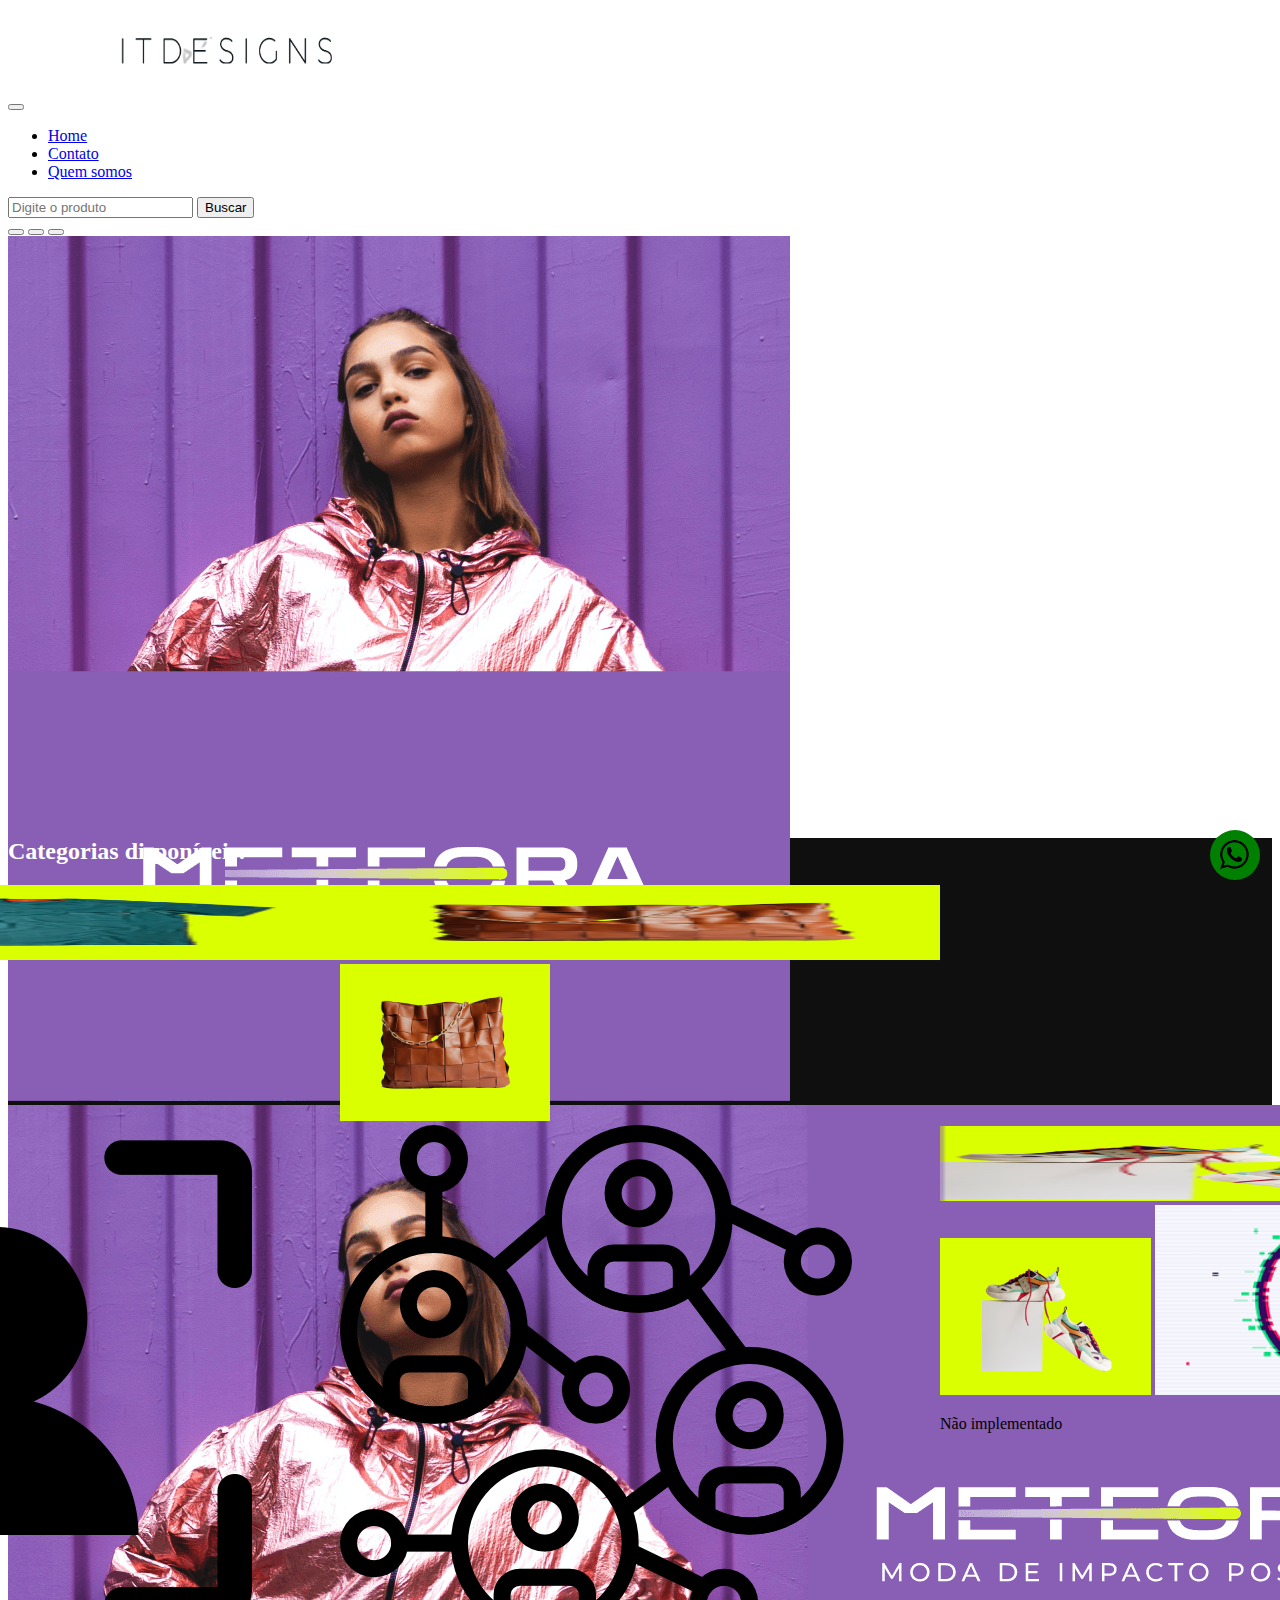
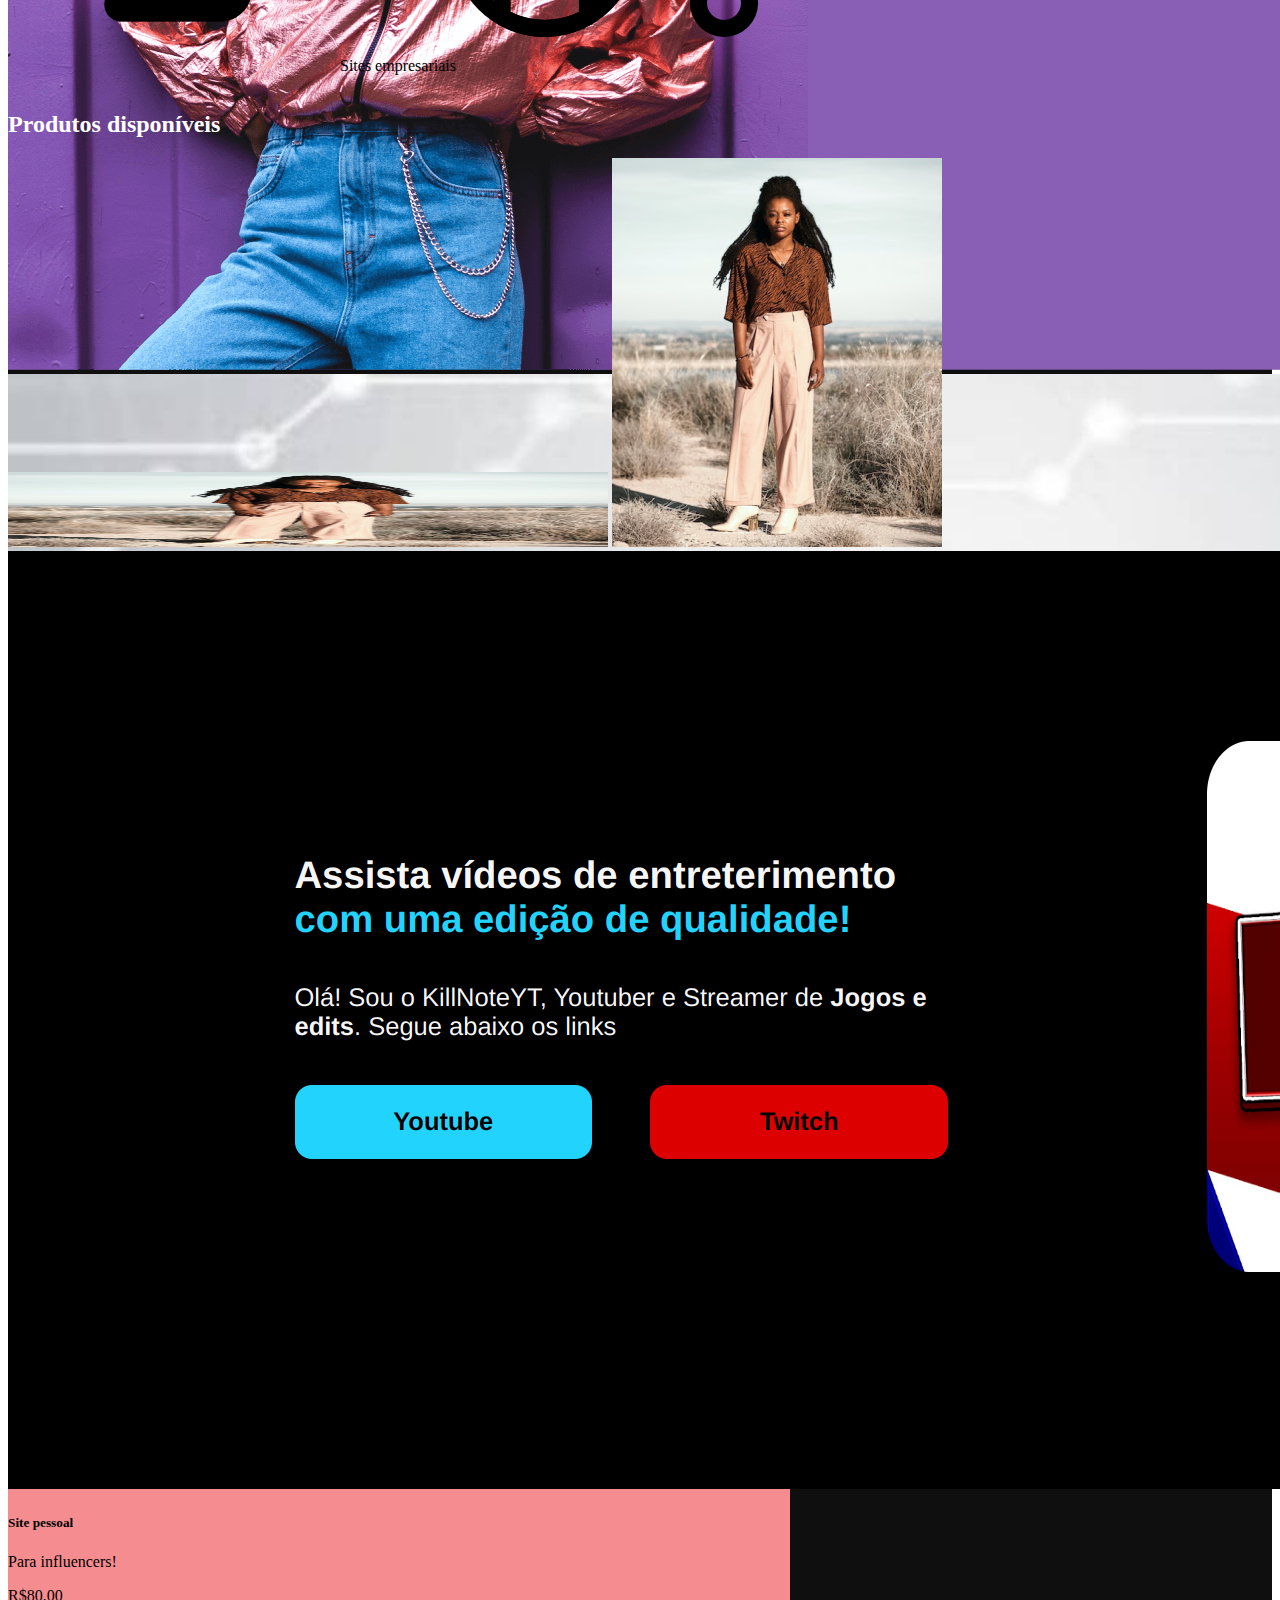
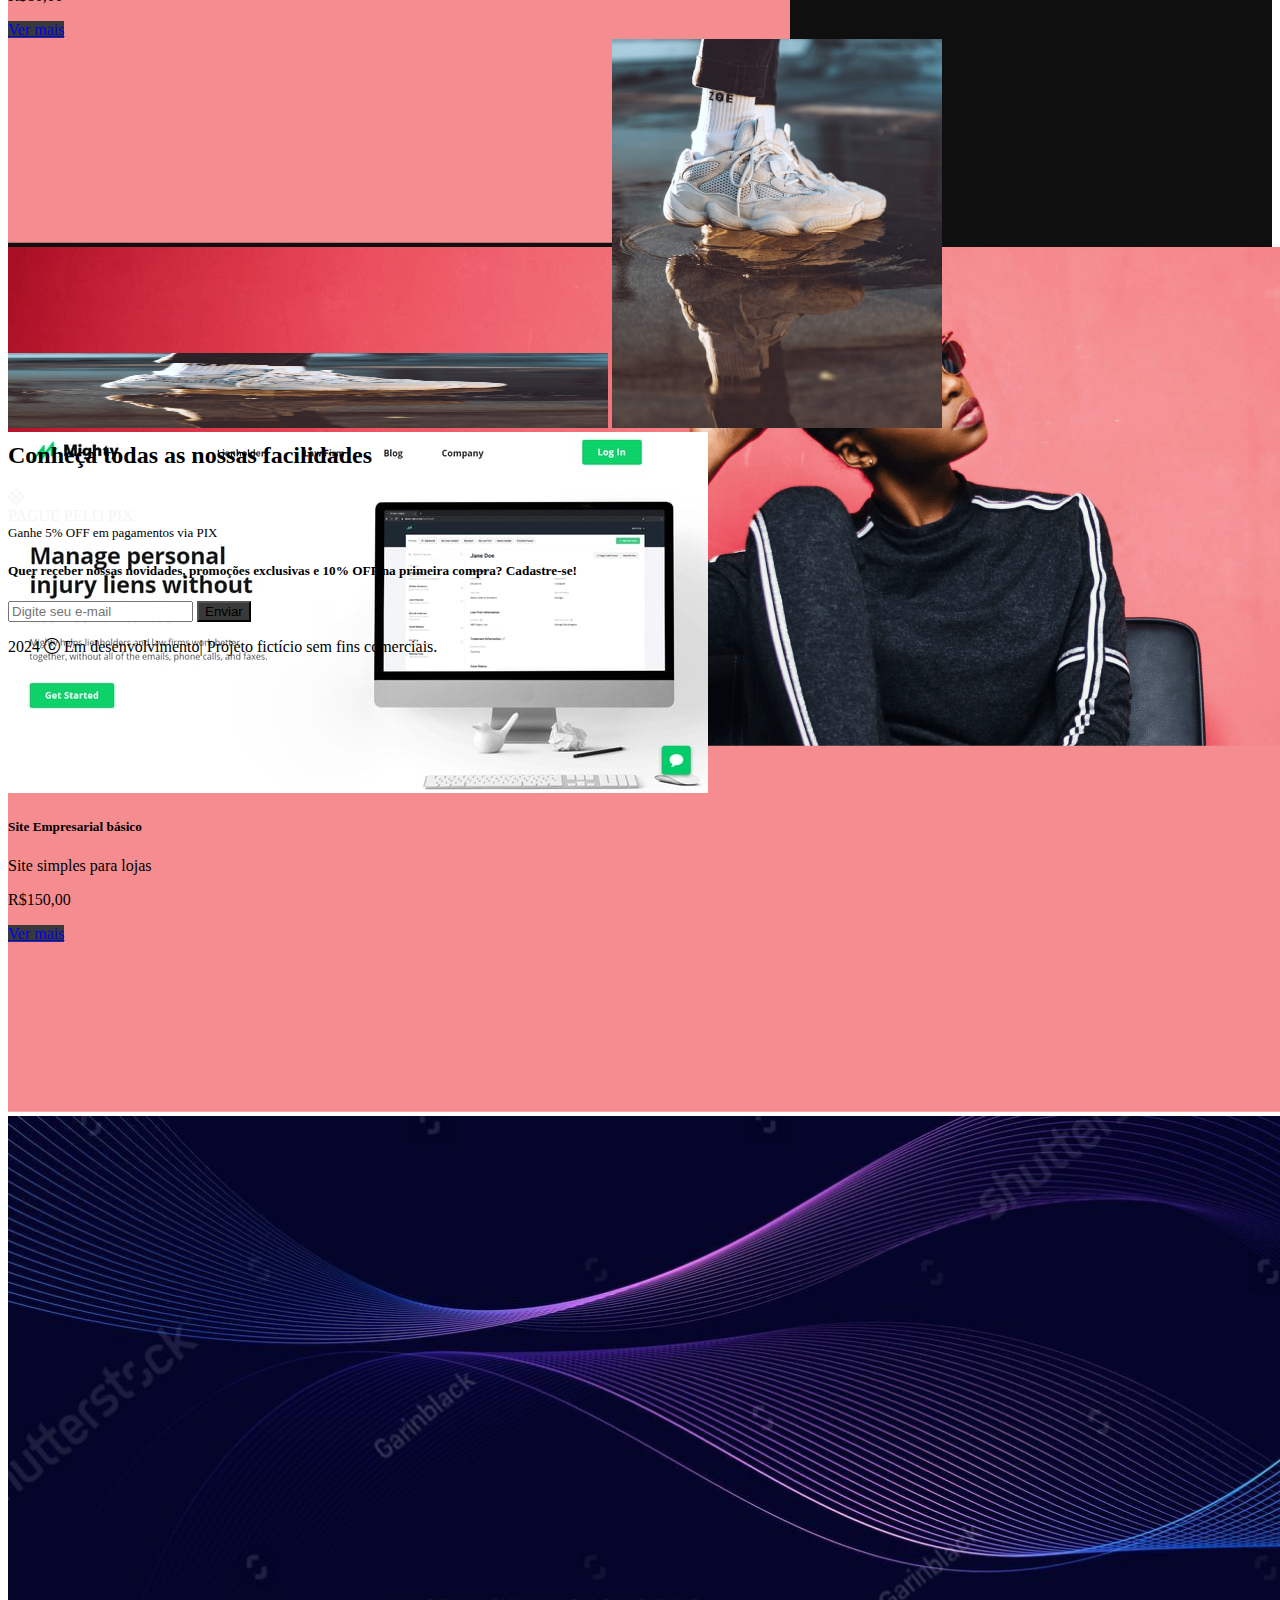
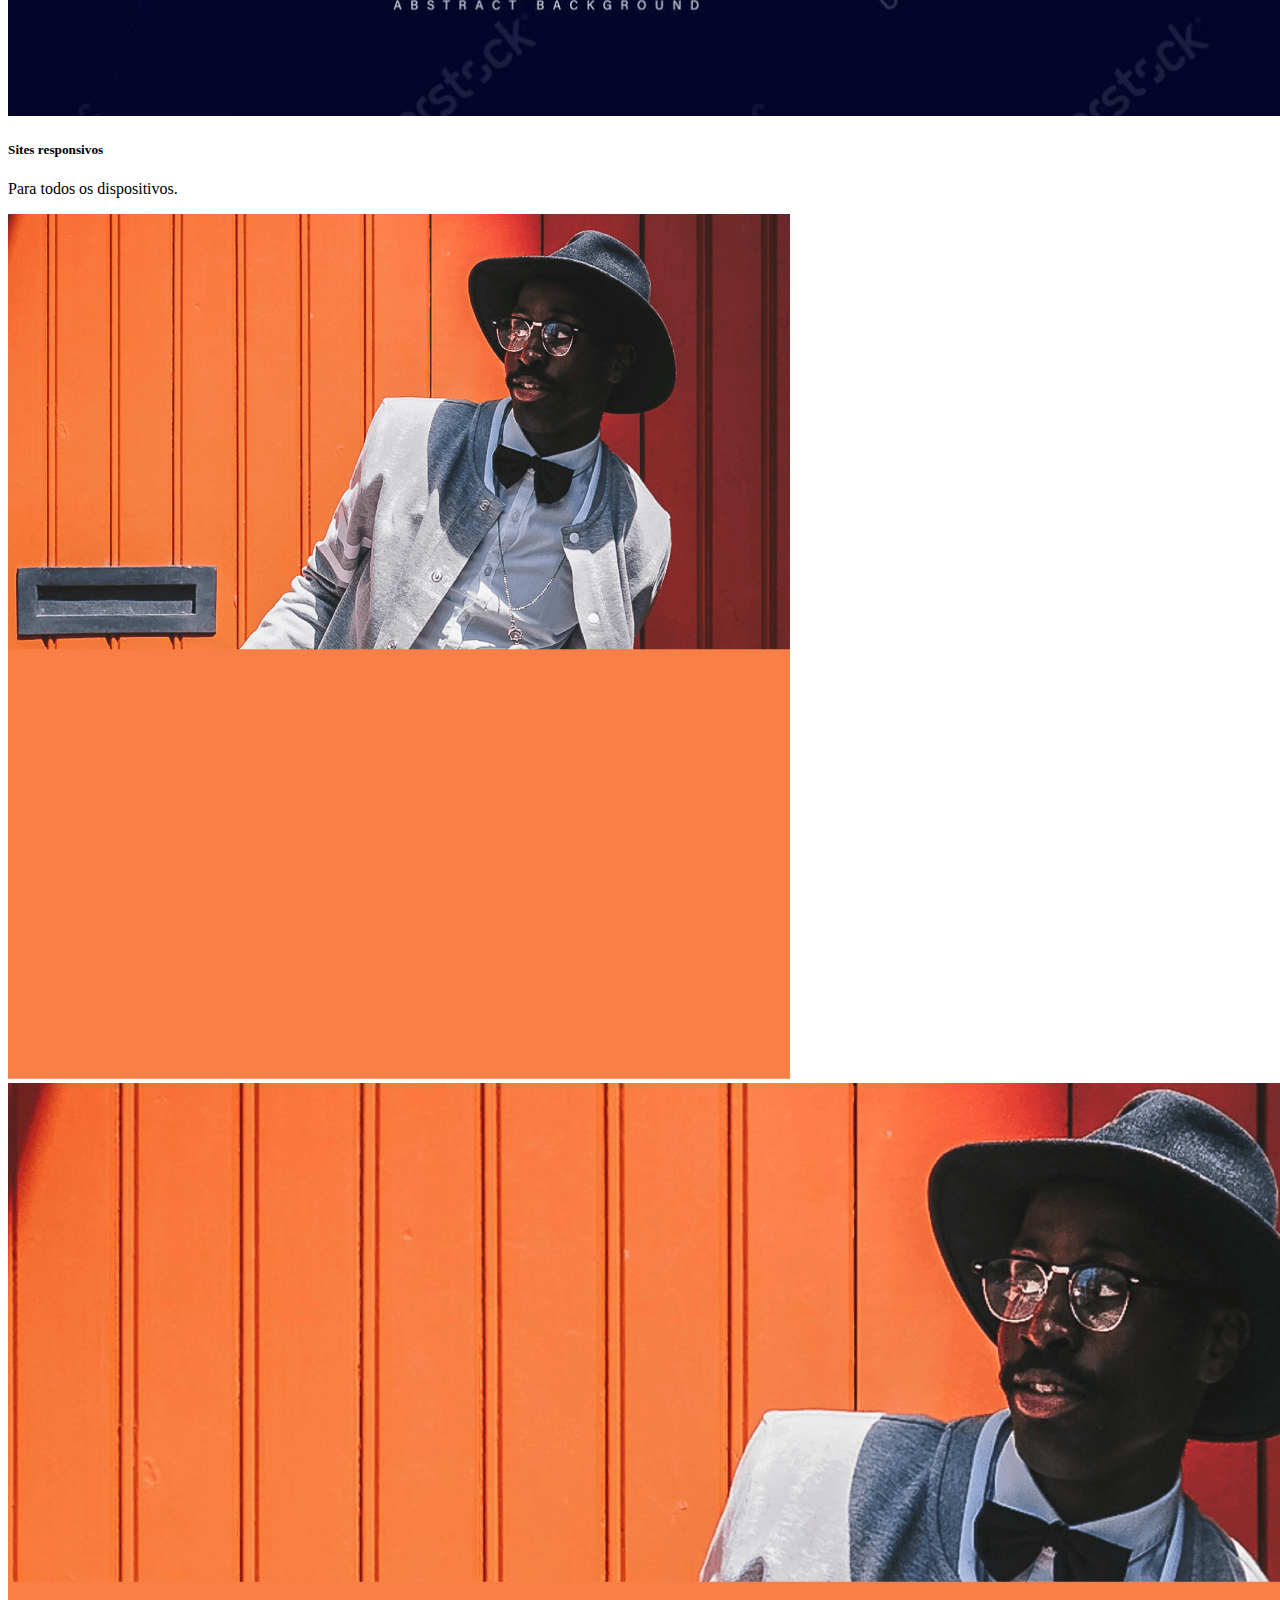
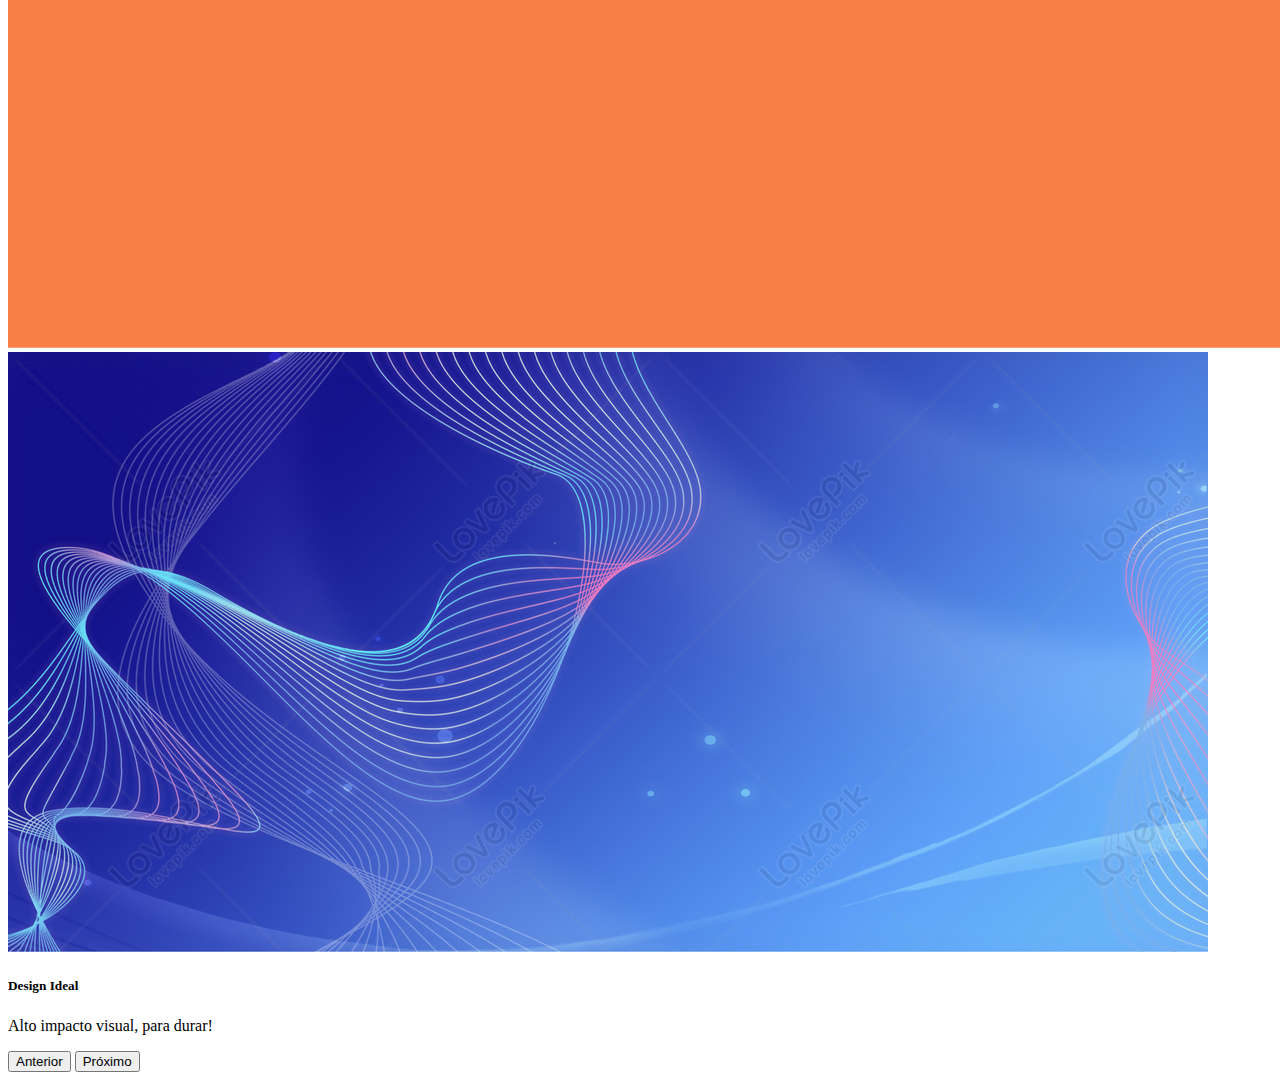
==== index.html @ a931f109 "Initial commit" ====
<!DOCTYPE html>
<html lang="pt-br">

<head>
  <meta charset="UTF-8">
  <meta http-equiv="X-UA-Compatible" content="IE=edge">
  <meta name="viewport" content="width=device-width, initial-scale=1.0">
  <link rel="shortcut icon" href="./img/favicon2.png" type="image/x-icon">
  <title>iTDesigns</title>
  <link rel="stylesheet" href="">
  <link rel="stylesheet" href="https://cdn.jsdelivr.net/npm/bootstrap-icons@1.10.3/font/bootstrap-icons.css">
  <link href="https://cdn.jsdelivr.net/npm/bootstrap@5.3.0-alpha1/dist/css/bootstrap.min.css" rel="stylesheet"
    integrity="sha384-GLhlTQ8iRABdZLl6O3oVMWSktQOp6b7In1Zl3/Jr59b6EGGoI1aFkw7cmDA6j6gD" crossorigin="anonymous">
  <link rel="stylesheet" href="./estilos.css">
</head>

<body>
            <!-- Barra de navegação -->
  <nav class="navbar navbar-expand-md bg-silver navbar-light">
    <div class="container-fluid">
      <a class="navbar-brand" href="#">
        <h1 id="logo"><img class="d-block" src="./img/nome-itdesigns-removebg-preview.png" alt="Logo da loja iTDesigns"></h1>
      </a>
      <button class="navbar-toggler" type="button" data-bs-toggle="collapse" data-bs-target="#navbarSupportedContent"
        aria-controls="navbarSupportedContent" aria-expanded="false" aria-label="Toggle navigation">
        <span class="navbar-toggler-icon"></span>
      </button>
      <div class="collapse navbar-collapse" id="navbarSupportedContent">
        <ul class="navbar-nav me-auto">
          <li class="nav-item">
            <a class="nav-link active" aria-current="page" href="#">Home</a>
          </li>
          <li class="nav-item">
            <a class="nav-link" href="#">Contato</a>
          </li>
          <li class="nav-item">
            <a class="nav-link" href="#">Quem somos</a>
          </li>
        </ul>
        <form class="d-flex" role="search">
          <input class="form-control me-2 rounded-0" type="search" placeholder="Digite o produto"
            aria-label="Pesquisar">
          <button class="btn btn-outline-dark rounded-0" type="submit">Buscar</button>
        </form>
      </div>
    </div>
  </nav>

        <!-- Carrossel -->  

  <div id="carouselExampleCaptions" class="carousel slide" data-bs-ride="carousel">
    <div class="carousel-indicators">
      <button type="button" data-bs-target="#carouselExampleCaptions" data-bs-slide-to="0" class="active"
        aria-current="true" aria-label="Slide 1"></button>
      <button type="button" data-bs-target="#carouselExampleCaptions" data-bs-slide-to="1"
        aria-label="Slide 2"></button>
      <button type="button" data-bs-target="#carouselExampleCaptions" data-bs-slide-to="2"
        aria-label="Slide 3"></button>
    </div>
    <div class="carousel-inner">
      <div class="carousel-item active">
        <img class="w-100 img-fluid d-md-none" src="./img/Mobile/banner1-mobile.png"
          alt="Modelo feminina vestindo blusa rosa fluorescente, em fundo lilás.">
        <img class="w-100 img-fluid d-none d-md-block d-xl-none" src="./img/Tablet/banner1-tablet.png"
          alt="Modelo feminina vestindo blusa rosa fluorescente, em fundo lilás.">
        <img id="carrossel-one" class="w-100 img-fluid d-none d-xl-block" src="./img/Desktop/v617batch2-bb-01-technology.jpg"
          alt="Modelo feminina vestindo blusa rosa fluorescente, em fundo lilás.">
      </div>
      <div class="carousel-item">
        <img class="w-100 img-fluid d-md-none" src="./img/Mobile/banner2-mobile.png"
          alt="Modelo feminina utilizando óculos escuros e vestindo conjunto esportivo de blusa e calça na cor preta, sentada em um sofá preto em um fundo rosa.">
        <img class="w-100 img-fluid d-none d-md-block d-xl-none" src="./img/Tablet/banner2-tablet.png"
          alt="Modelo feminina utilizando óculos escuros e vestindo conjunto esportivo de blusa e calça na cor preta, sentada em um sofá preto em um fundo rosa.">
        <img id="carrossel-one" class="w-100 img-fluid d-none d-xl-block" src="./img/Desktop/stock-vector-dark-abstract-background-with-glowing-wave-shiny-moving-lines-design-element-modern-purple-blue-2149385873(2).jpg"
          alt="Modelo feminina utilizando óculos escuros e vestindo conjunto esportivo de blusa e calça na cor preta, sentada em um sofá preto em um fundo rosa.">
        <div class="carousel-caption">
          <h5 class="fs-1">Sites responsivos</h5>
          <p class="fs-4">Para todos os dispositivos.</p>
        </div>
      </div>
      <div class="carousel-item">
        <img class="w-100 img-fluid d-md-none" src="./img/Mobile/banner3-mobile.png"
          alt="Modelo feminina utilizando óculos escuros e vestindo conjunto esportivo de blusa e calça na cor preta, sentada em um sofá preto em um fundo rosa.">
        <img class="w-100 img-fluid d-none d-md-block d-xl-none" src="./img/Tablet/banner3-tablet.png"
          alt="Modelo feminina utilizando óculos escuros e vestindo conjunto esportivo de blusa e calça na cor preta, sentada em um sofá preto em um fundo rosa.">
        <img id="carrossel-one" class="w-100 img-fluid d-none d-xl-block" src="./img/Desktop/lovepik-blue-technology-internet-background-image_400140056.jpg"
          alt="Modelo feminina utilizando óculos escuros e vestindo conjunto esportivo de blusa e calça na cor preta, sentada em um sofá preto em um fundo rosa.">
        <div class="carousel-caption">
          <h5 class="fs-1">Design Ideal</h5>
          <p class="fs-4">Alto impacto visual, para durar!</p>
        </div>
      </div>
    </div>
    <button class="carousel-control-prev" type="button" data-bs-target="#carouselExampleCaptions" data-bs-slide="prev">
      <span class="carousel-control-prev-icon" aria-hidden="true"></span>
      <span class="visually-hidden">Anterior</span>
    </button>
    <button class="carousel-control-next" type="button" data-bs-target="#carouselExampleCaptions" data-bs-slide="next">
      <span class="carousel-control-next-icon" aria-hidden="true"></span>
      <span class="visually-hidden">Próximo</span>
    </button>
  </div>

            <!-- Categoria Primeiros 6 Cards -->
<section id="back-ground">
  <h2 id="color-one" class="text-center my-3 my-xl-5">Categorias disponíveis:</h2>

  <div id="teste" class="container row mx-auto g-4">

    <div class="col-6 col-md-4 col-xxl-2">
        <div class="card rounded-0 border-0">
          <img class="d-md-none d-block" src="./img/Mobile/categorias/categoria-camiseta.png"
            alt="Camiseta masculina de manga na cor verde, com bolso, com detalhe vermelho.">
          <img class="d-none d-md-block d-xl-none" src="./img/Tablet/categorias/categoria-camiseta.png"
            alt="Camiseta masculina de manga na cor verde, com bolso, com detalhe vermelho.">
          <img class="d-none d-xl-block" src="./img/Desktop/categorias/pessoa.png"
            alt="Camiseta masculina de manga na cor verde, com bolso, com detalhe vermelho.">
          <div class="card-header bg-black text-bg-dark">
            <p class="text-center card-text">
              Sites pessoais
            </p>
        </div>
      </div>
    </div>

    <div class="col-6 col-md-4 col-xxl-2">
      <div class="card rounded-0 border-0">
        <img class="d-md-none d-block" src="./img/Mobile/categorias/categoria-bolsas.png"
          alt="Bolsa feminina de couro na cor marrom, com cortes quadrados, e alça dourada em formato de corrente com detalhe verde, em fundo verde limão.">
        <img class="d-none d-md-block d-xl-none" src="./img/Tablet/categorias/categoria-bolsas.png"
          alt="Bolsa feminina de couro na cor marrom, com cortes quadrados, e alça dourada em formato de corrente com detalhe verde, em fundo verde limão.">
        <img class="d-none d-xl-block" src="./img/Desktop/categorias/rede.png"
          alt="Bolsa feminina de couro na cor marrom, com cortes quadrados, e alça dourada em formato de corrente com detalhe verde, em fundo verde limão.">
        <div class="card-header bg-black text-bg-dark">
          <p class="text-center card-text">
            Sites empresariais
          </p>
        </div>
      </div>
    </div>

    <div class="col-6 col-md-4 col-xxl-2">
      <div class="card rounded-0 border-0">
        <img class="d-md-none d-block" src="./img/Mobile/categorias/categoria-calcados.png"
          alt="Par de tênis unissex com cor predominante branca e traços na cores laranja, azul, verde e cadarço vermelho, em fundo verde limão.">
        <img class="d-none d-md-block d-xl-none" src="./img/Tablet/categorias/categoria-calcados.png"
          alt="Par de tênis unissex com cor predominante branca e traços na cores laranja, azul, verde e cadarço vermelho, em fundo verde limão.">
        <img id="erro" class="d-none d-xl-block" src="./img/Desktop/categorias/categoria-fazendo.png"
          alt="Par de tênis unissex com cor predominante branca e traços na cores laranja, azul, verde e cadarço vermelho, em fundo verde limão.">
        <div class="card-header bg-black text-bg-dark">
          <p class="text-center card-text">
            Não implementado
          </p>
        </div>
      </div>
    </div>

  </div>

                       <!-- Produtos Segundo 6 Cards -->

  <h2 id="color-one" class="container text-center my-3 my-xl-5">Produtos disponíveis</h2>

  <div class="container row mx-auto">

    <div class="col-12 col-md-6 col-xxl-4 pb-4">
      <div class="card">
        <img class="d-block d-md-none" src="./img/Mobile/produtos/calca.png"
          alt="Modelo feminina vestindo blusa marrom, calça bege, par de sapatos altos na cor branca, cordão e pulseira, em um ambiente aberto com chão de terra e matos secos.">
        <img class="d-none d-md-block d-xl-none" src="./img/Tablet/produtos/calca.png"
          alt="Modelo feminina vestindo blusa marrom, calça bege, par de sapatos altos na cor branca, cordão e pulseira, em um ambiente aberto com chão de terra e matos secos.">
        <img class="d-none d-xl-block" src="./img/Desktop/produtos/site1.png"
          alt="Modelo feminina vestindo blusa marrom, calça bege, par de sapatos altos na cor branca, cordão e pulseira, em um ambiente aberto com chão de terra e matos secos.">
        <div class="card-body">
          <h5 class="card-title fw-bold">Site pessoal</h5>
          <p class="card-text">Para influencers!</p>
          <p class="fw-bold">R$80,00</p>
          <a href="#" class="btn btn-primary botao-lilas rounded-0 border-0">Ver mais</a>
        </div>
      </div>
    </div>

    <div class="col-12 col-md-6 col-xxl-4 pb-4">
      <div id="produto2" class="card">
        <img class="d-block d-md-none" src="./img/Mobile/produtos/tenis.png"
          alt="Foco nos pés de modelo usando par de tênis e meia na cor branca, e calça na cor preta, pisando em uma poça de água.">
        <img class="d-none d-md-block d-xl-none" src="./img/Tablet/produtos/tenis.png"
          alt="Foco nos pés de modelo usando par de tênis e meia na cor branca, e calça na cor preta, pisando em uma poça de água.">
        <img class="d-none d-xl-block" src="./img/Desktop/produtos/site-empresa.jpeg"
          alt="Foco nos pés de modelo usando par de tênis e meia na cor branca, e calça na cor preta, pisando em uma poça de água.">
        <div class="card-body">
          <h5 class="card-title fw-bold">Site Empresarial básico</h5>
          <p class="card-text">Site simples para lojas</p>
          <p class="fw-bold">R$150,00</p>
          <a href="https://www.dafiti.com.br/" class="btn btn-primary botao-lilas rounded-0 border-0">Ver mais</a>
        </div>
      </div>
    </div>
    
  </div>
</section>
                             <!--Informações Rodape-->

  <section class="pb-4 bg-black text-bg-dark">

    <h2 class="text-center py-3">Conheça todas as nossas facilidades</h2>

    <div class="d-flex flex-column flex-lg-row align-items-center justify-content-center gap-3 px-3">
      <div class="divs-facilidades d-flex align-items-center">
        <div><i class="verde-limao bi bi-x-diamond fs-1"></i></div>
        <div>
          <div class="ms-3 mb-1 verde-limao">PAGUE PELO PIX</div>
          <div class="texto-menor ms-3">Ganhe 5% OFF em
            pagamentos via PIX</div>
        </div>
      </div>
      
  </section>


  <!--Formulario E-mail-->

  <form class="container border border-secondary my-3 my-xl-5 p-3 text-center div-novidades mx-auto">
    <h5>
      Quer receber nossas novidades, promoções exclusivas e 10% OFF na primeira
      compra? Cadastre-se!
    </h5>

    <div class="input-group my-3">
      <input type="email" class="form-control border-secondary rounded-0" placeholder="Digite seu e-mail"
        aria-label="Digite seu e-mail" aria-describedby="button-addon2" />
      <button type="button" class="btn btn-primary botao-lilas rounded-0 border-0 " id="button-addon2">Enviar</button>
    </div>
  </form>

  <!-- Footer com Informações do Desenvolvedor-->

  <footer class="text-center bg-black text-bg-dark">
    <p class="card-text py-3">2024 <i class="bi bi-c-circle"></i> Em desenvolvimento| Projeto fictício sem fins
      comerciais.</p>
  </footer>

  <a href="https://wa.me/5544991375144" target="_blank" class="whatsapp-btn">
    <img src="img/what.png" alt="Ícone do WhatsApp">
  </a>

  <script src="https://cdn.jsdelivr.net/npm/bootstrap@5.3.0-alpha1/dist/js/bootstrap.bundle.min.js"
    integrity="sha384-w76AqPfDkMBDXo30jS1Sgez6pr3x5MlQ1ZAGC+nuZB+EYdgRZgiwxhTBTkF7CXvN"
    crossorigin="anonymous"></script>
</body>

</html>
---- estilos.css ----
.texto-menor {
    font-size: 13px;
}

.divs-facilidades {
    width: 325px;
}

.div-novidades {
    width: 325px;
}

.botao-lilas {
    background-color: #393939;
}

.verde-limao {
    color: #f5f5f5;
}

@media(min-width: 768px) {

    .div-novidades {
        width: 696px;
    }

}

#logo {
    width: 350px;
    height: 50px;
    scale: 0.35;

}

.d-block {
    width: 600px;
    height: 75px;
}

#teste {
    align-items: center;
    justify-content: center;
    display: flex;
}

#back-ground {
    background-color: #0f0f0f;
}

#color-one {
    color: #ffffff;
}

#erro {
    height: 190px;
}

#produto2 {
    height: 383px;
}

#carouselExampleCaptions {
    height: 600px;
}

#carrossel-one {
    height: 600px;
}

.whatsapp-btn {
    position: fixed;
    bottom: 20px;
    right: 20px;
    width: 50px;
    height: 50px;
    background-color: green; /* Cor de fundo do botão */
    border-radius: 50%;
    display: flex;
    justify-content: center;
    align-items: center;
    }
    
    .whatsapp-btn img {
    width: 70%; /* Tamanho do ícone do WhatsApp */
    }
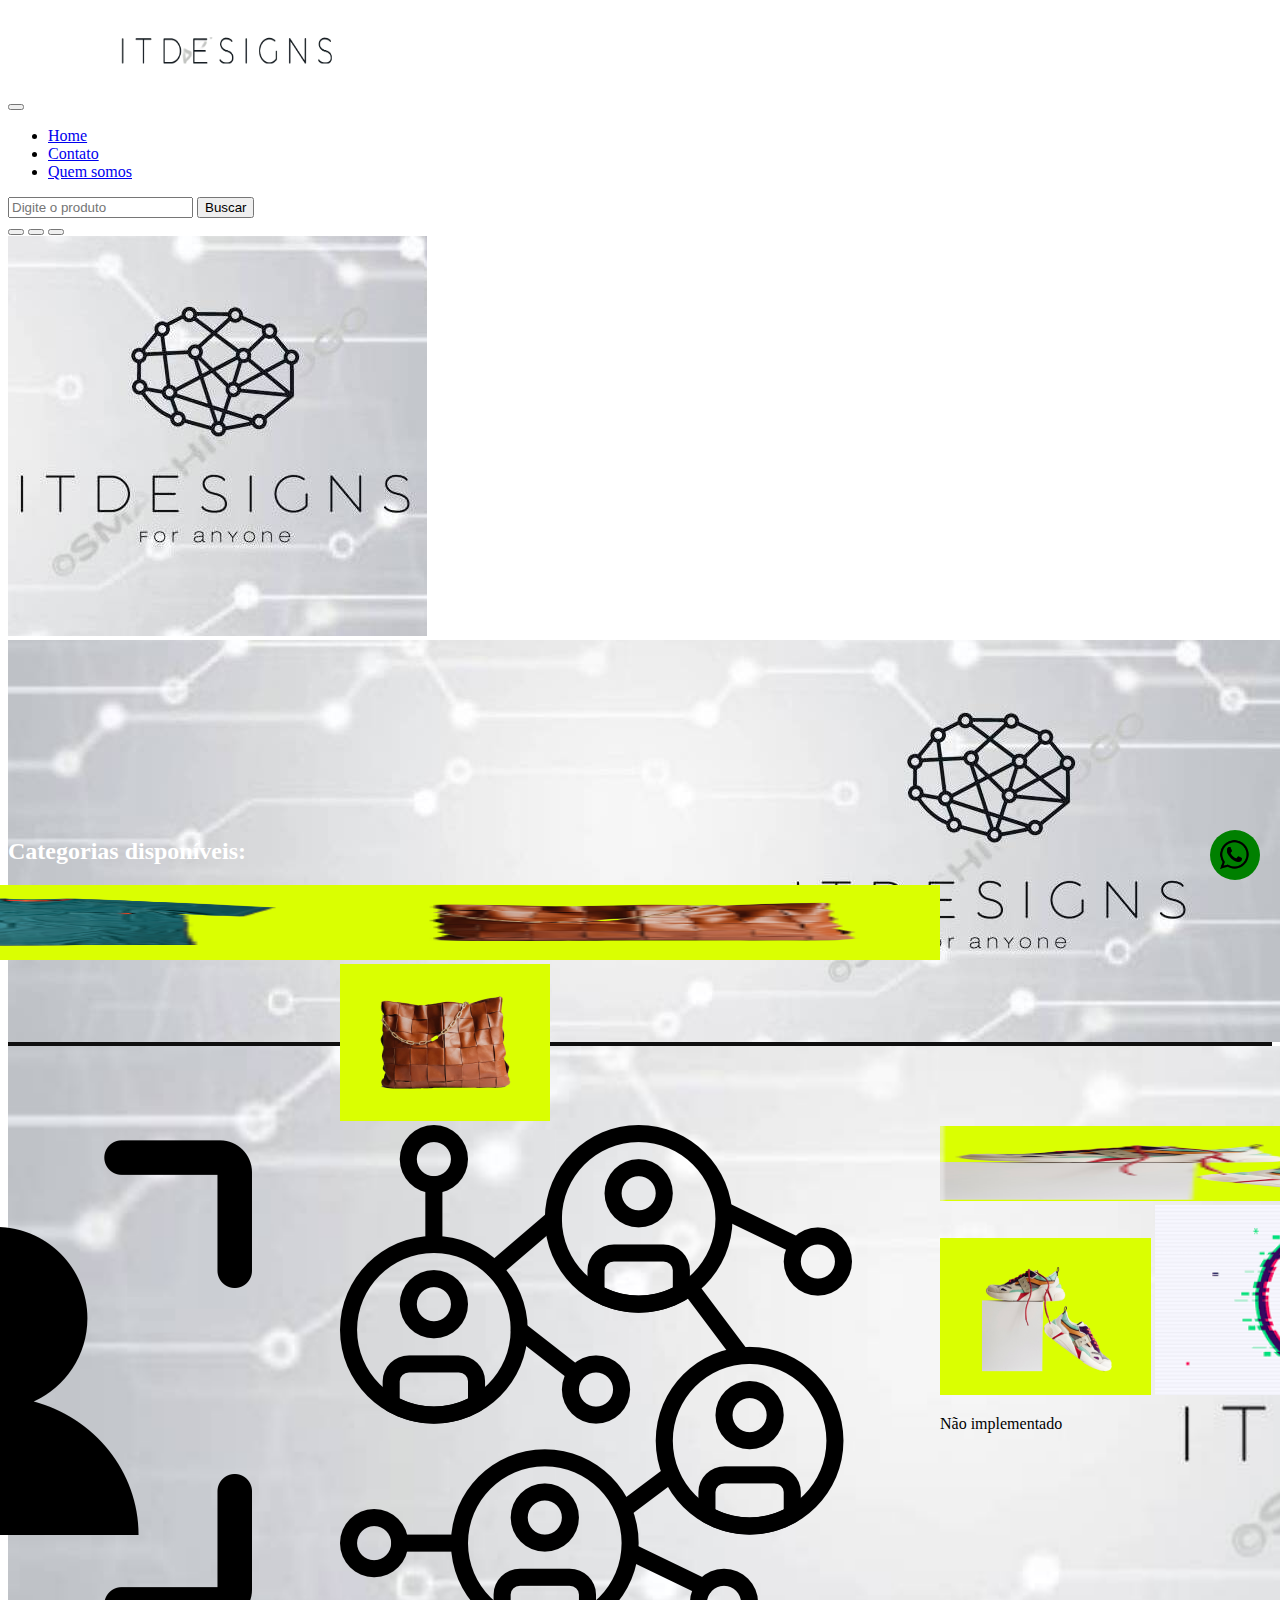
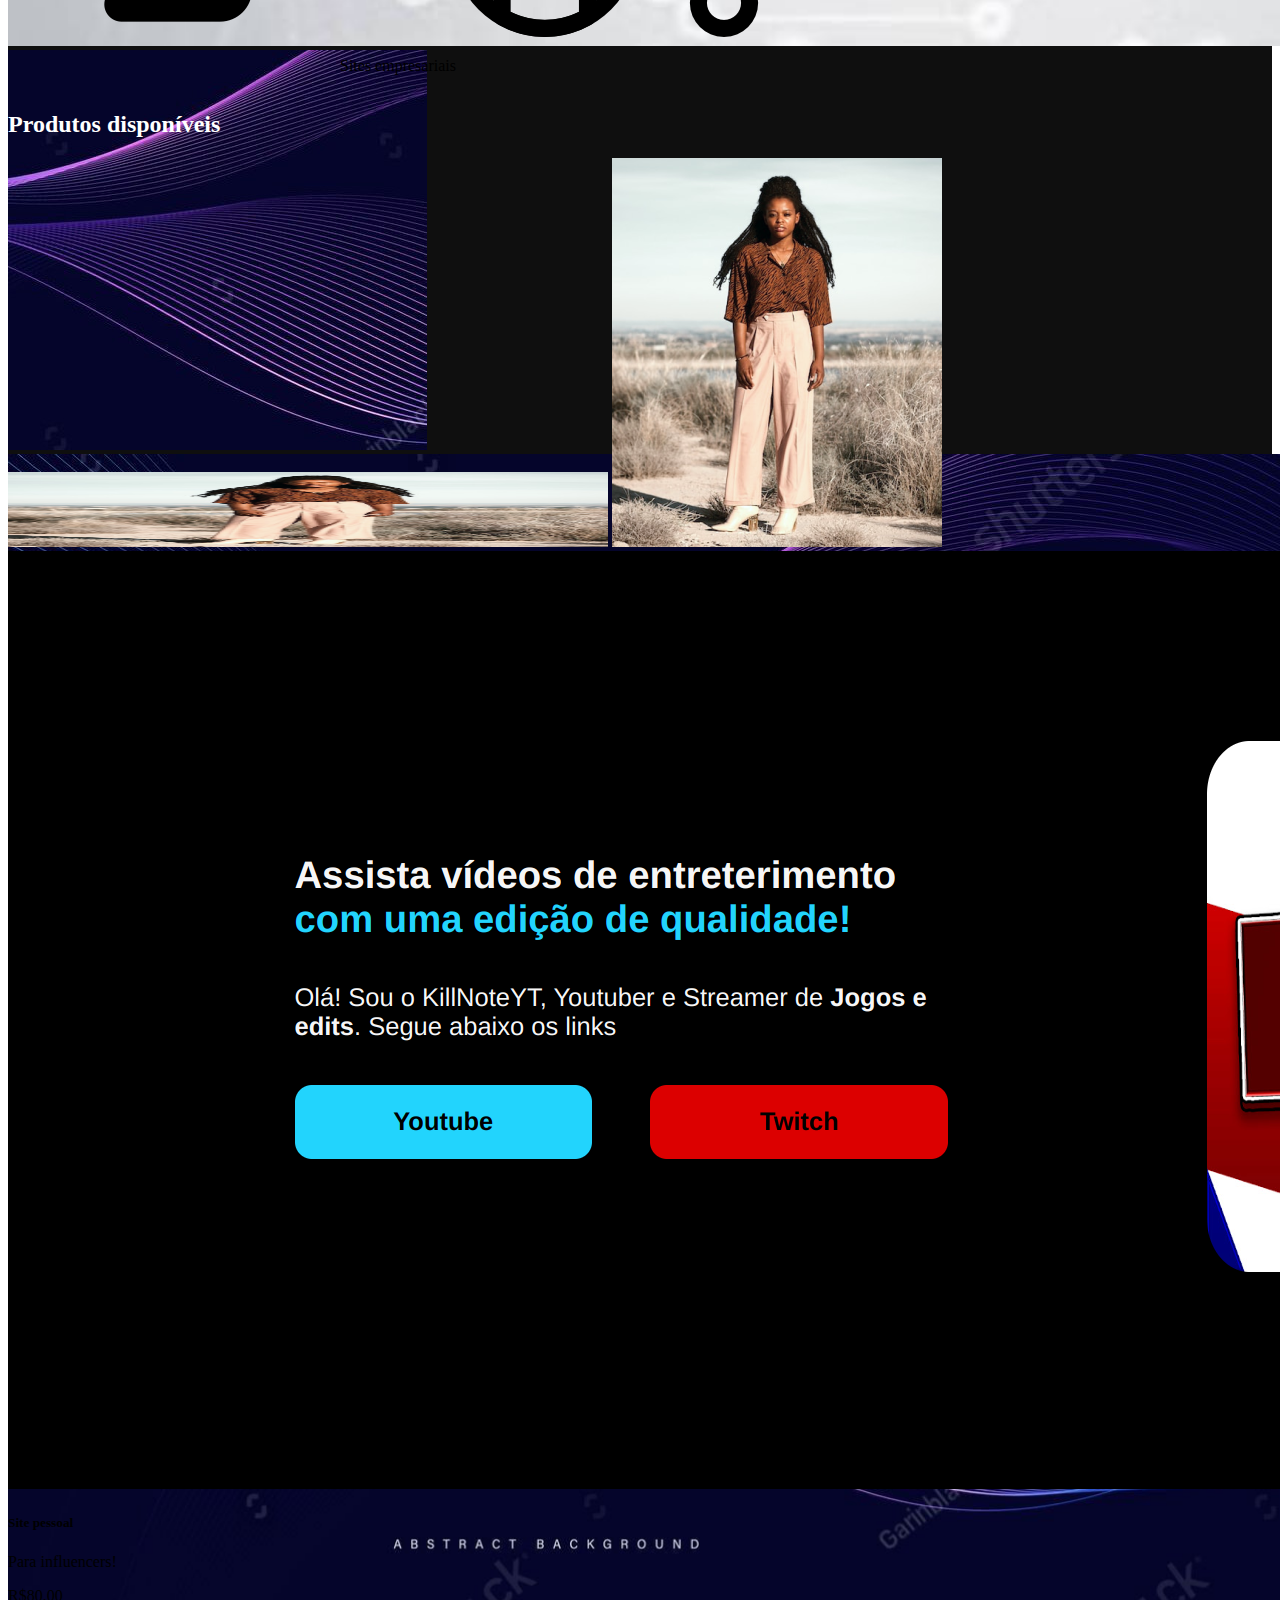
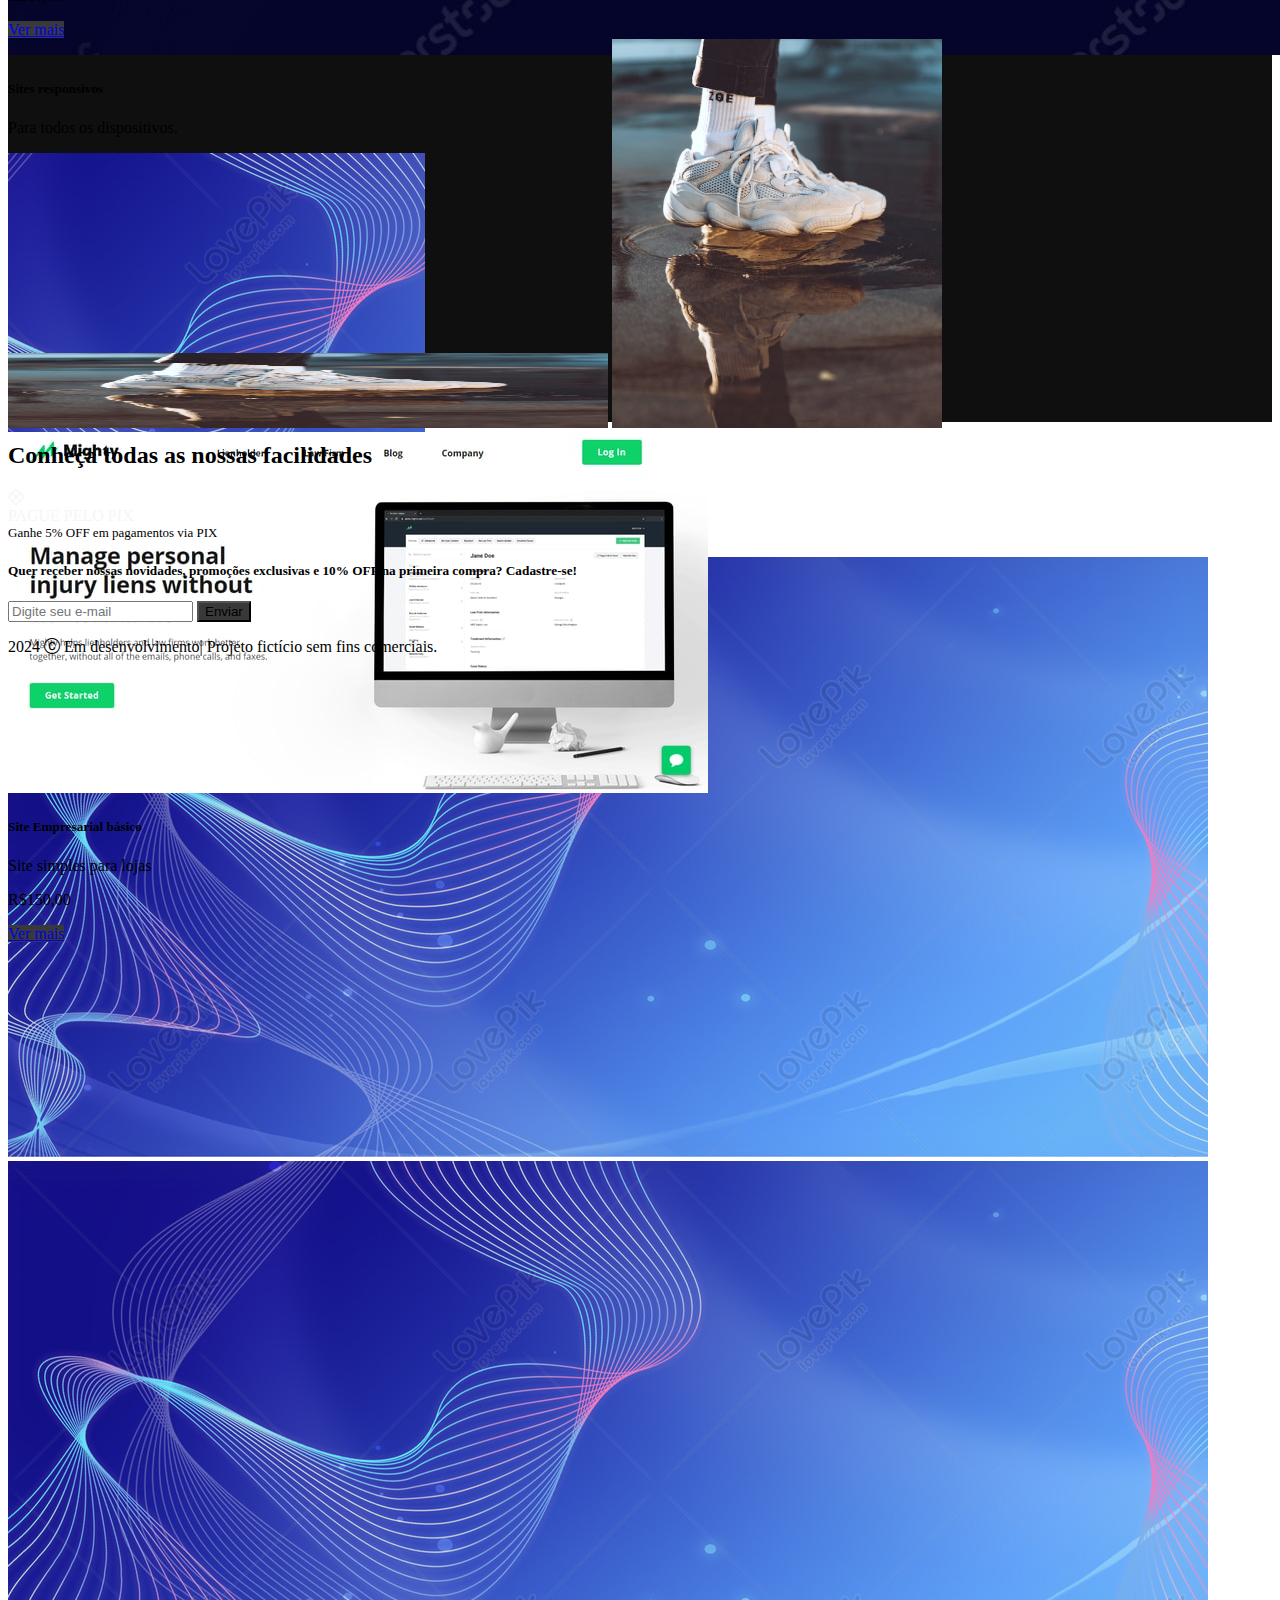
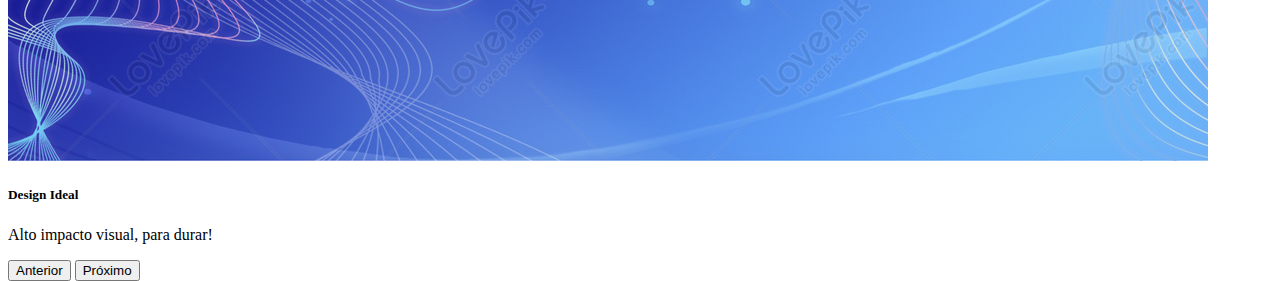
==== commit 07f7a728: "test1" ====
--- a/index.html
+++ b/index.html
@@ -59,17 +59,17 @@
     </div>
     <div class="carousel-inner">
       <div class="carousel-item active">
-        <img class="w-100 img-fluid d-md-none" src="./img/Mobile/banner1-mobile.png"
+        <img class="w-100 img-fluid d-md-none" src="./img/Mobile/v617batch2-bb-01-technology.jpg"
           alt="Modelo feminina vestindo blusa rosa fluorescente, em fundo lilás.">
-        <img class="w-100 img-fluid d-none d-md-block d-xl-none" src="./img/Tablet/banner1-tablet.png"
+        <img class="w-100 img-fluid d-none d-md-block d-xl-none" src="./img/Tablet/v617batch2-bb-01-technology.jpg"
           alt="Modelo feminina vestindo blusa rosa fluorescente, em fundo lilás.">
         <img id="carrossel-one" class="w-100 img-fluid d-none d-xl-block" src="./img/Desktop/v617batch2-bb-01-technology.jpg"
           alt="Modelo feminina vestindo blusa rosa fluorescente, em fundo lilás.">
       </div>
       <div class="carousel-item">
-        <img class="w-100 img-fluid d-md-none" src="./img/Mobile/banner2-mobile.png"
-          alt="Modelo feminina utilizando óculos escuros e vestindo conjunto esportivo de blusa e calça na cor preta, sentada em um sofá preto em um fundo rosa.">
-        <img class="w-100 img-fluid d-none d-md-block d-xl-none" src="./img/Tablet/banner2-tablet.png"
+        <img class="w-100 img-fluid d-md-none" src="./img/Mobile/stock-vector-dark-abstract-background-with-glowing-wave-shiny-moving-lines-design-element-modern-purple-blue-2149385873(2)(1).jpg"
+          alt="Modelo feminina utilizando óculos escuros e vestindo conjunto esportivo de blusa e calça na cor preta, sentada em um sofá preto em um fundo rosa.">
+        <img class="w-100 img-fluid d-none d-md-block d-xl-none" src="./img/Tablet/stock-vector-dark-abstract-background-with-glowing-wave-shiny-moving-lines-design-element-modern-purple-blue-2149385873(2).jpg"
           alt="Modelo feminina utilizando óculos escuros e vestindo conjunto esportivo de blusa e calça na cor preta, sentada em um sofá preto em um fundo rosa.">
         <img id="carrossel-one" class="w-100 img-fluid d-none d-xl-block" src="./img/Desktop/stock-vector-dark-abstract-background-with-glowing-wave-shiny-moving-lines-design-element-modern-purple-blue-2149385873(2).jpg"
           alt="Modelo feminina utilizando óculos escuros e vestindo conjunto esportivo de blusa e calça na cor preta, sentada em um sofá preto em um fundo rosa.">
@@ -79,9 +79,9 @@
         </div>
       </div>
       <div class="carousel-item">
-        <img class="w-100 img-fluid d-md-none" src="./img/Mobile/banner3-mobile.png"
-          alt="Modelo feminina utilizando óculos escuros e vestindo conjunto esportivo de blusa e calça na cor preta, sentada em um sofá preto em um fundo rosa.">
-        <img class="w-100 img-fluid d-none d-md-block d-xl-none" src="./img/Tablet/banner3-tablet.png"
+        <img class="w-100 img-fluid d-md-none" src="./img/Mobile/lovepik-blue-technology-internet-background-image_400140056.jpg"
+          alt="Modelo feminina utilizando óculos escuros e vestindo conjunto esportivo de blusa e calça na cor preta, sentada em um sofá preto em um fundo rosa.">
+        <img class="w-100 img-fluid d-none d-md-block d-xl-none" src="./img/Tablet/lovepik-blue-technology-internet-background-image_400140056.jpg"
           alt="Modelo feminina utilizando óculos escuros e vestindo conjunto esportivo de blusa e calça na cor preta, sentada em um sofá preto em um fundo rosa.">
         <img id="carrossel-one" class="w-100 img-fluid d-none d-xl-block" src="./img/Desktop/lovepik-blue-technology-internet-background-image_400140056.jpg"
           alt="Modelo feminina utilizando óculos escuros e vestindo conjunto esportivo de blusa e calça na cor preta, sentada em um sofá preto em um fundo rosa.">
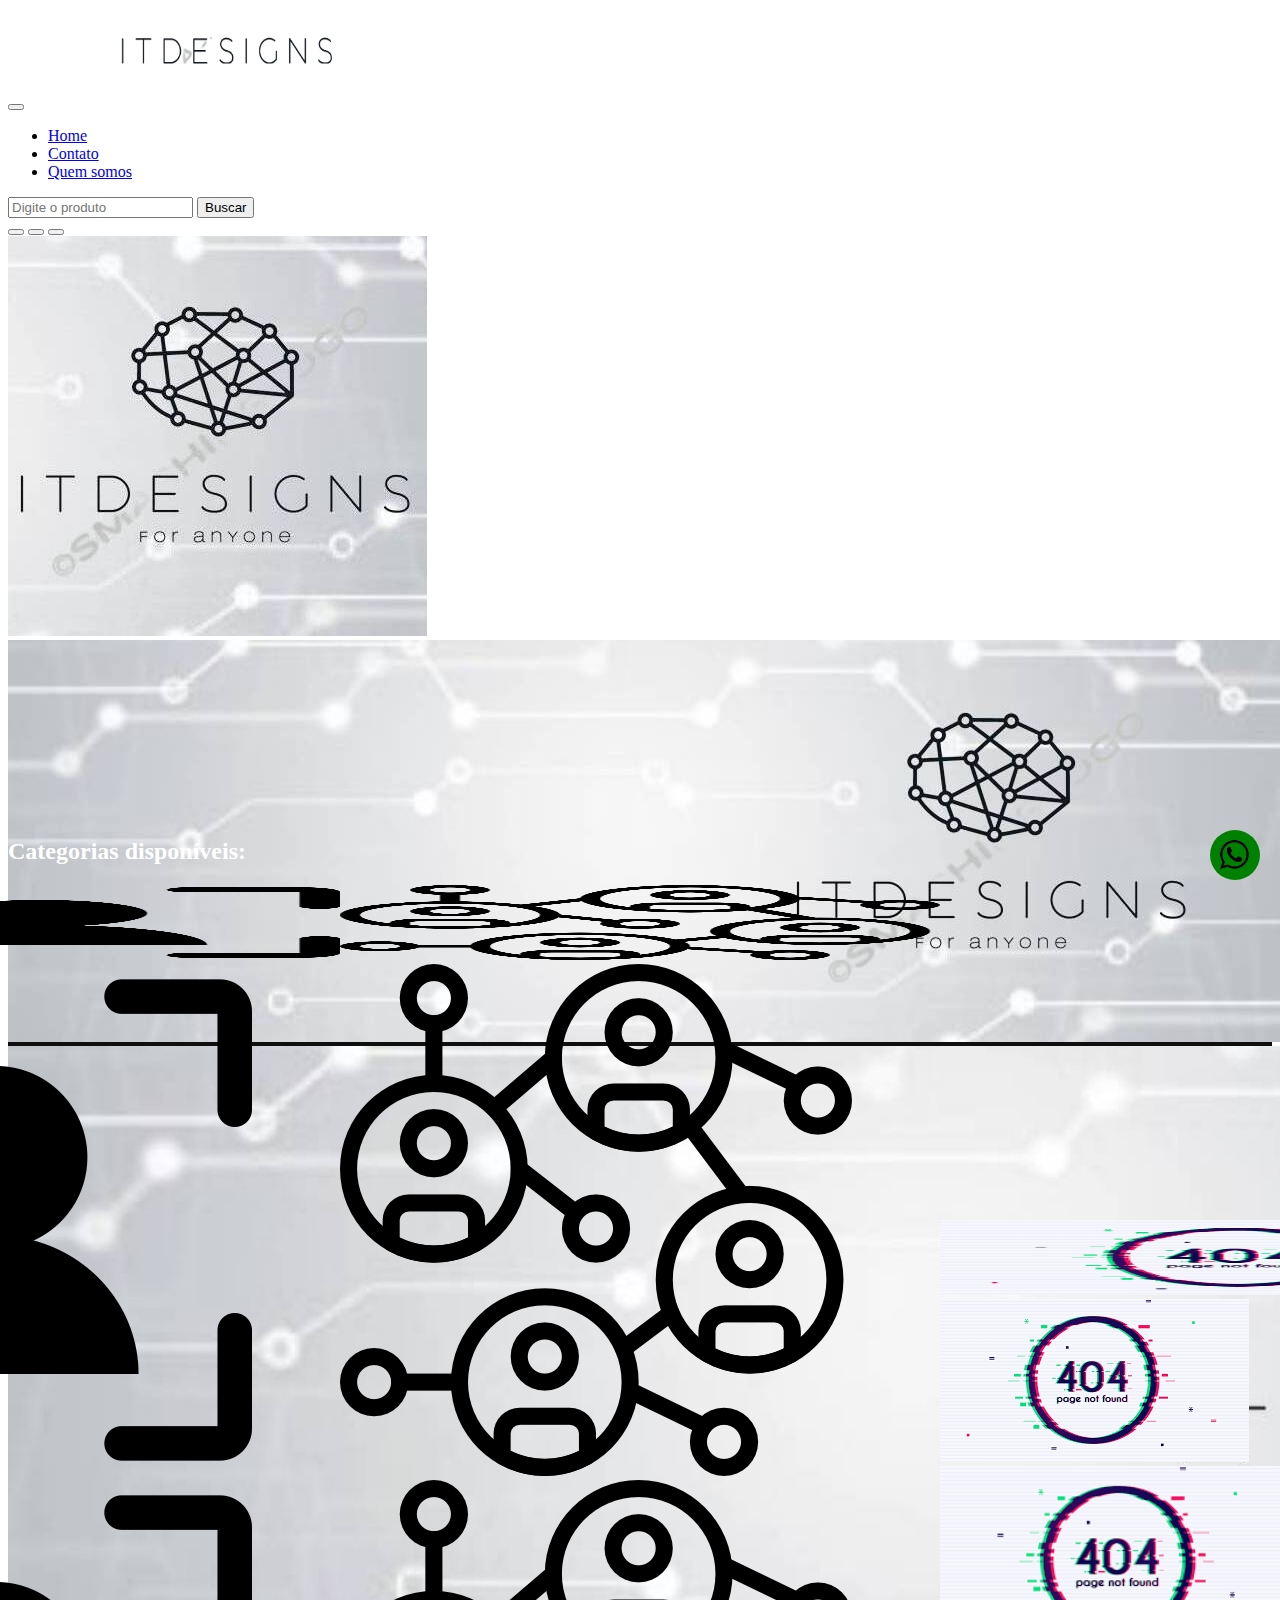
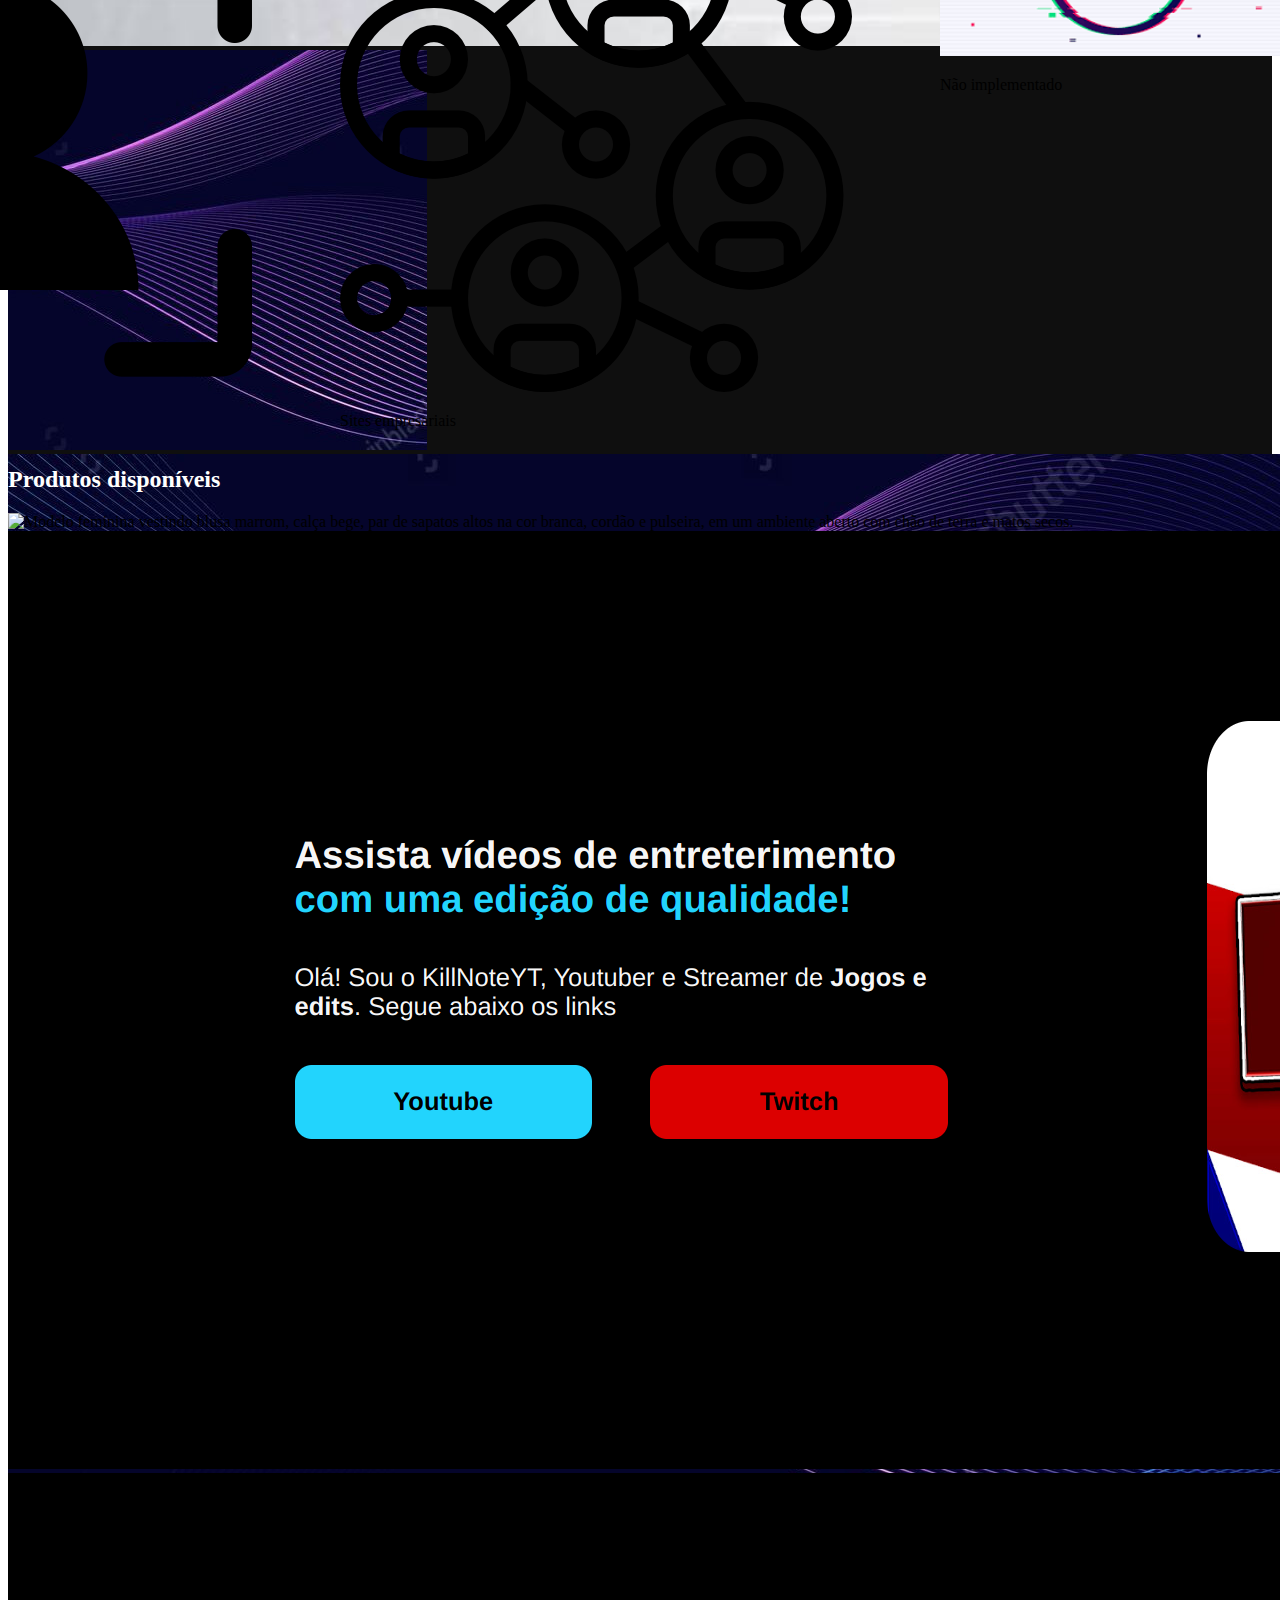
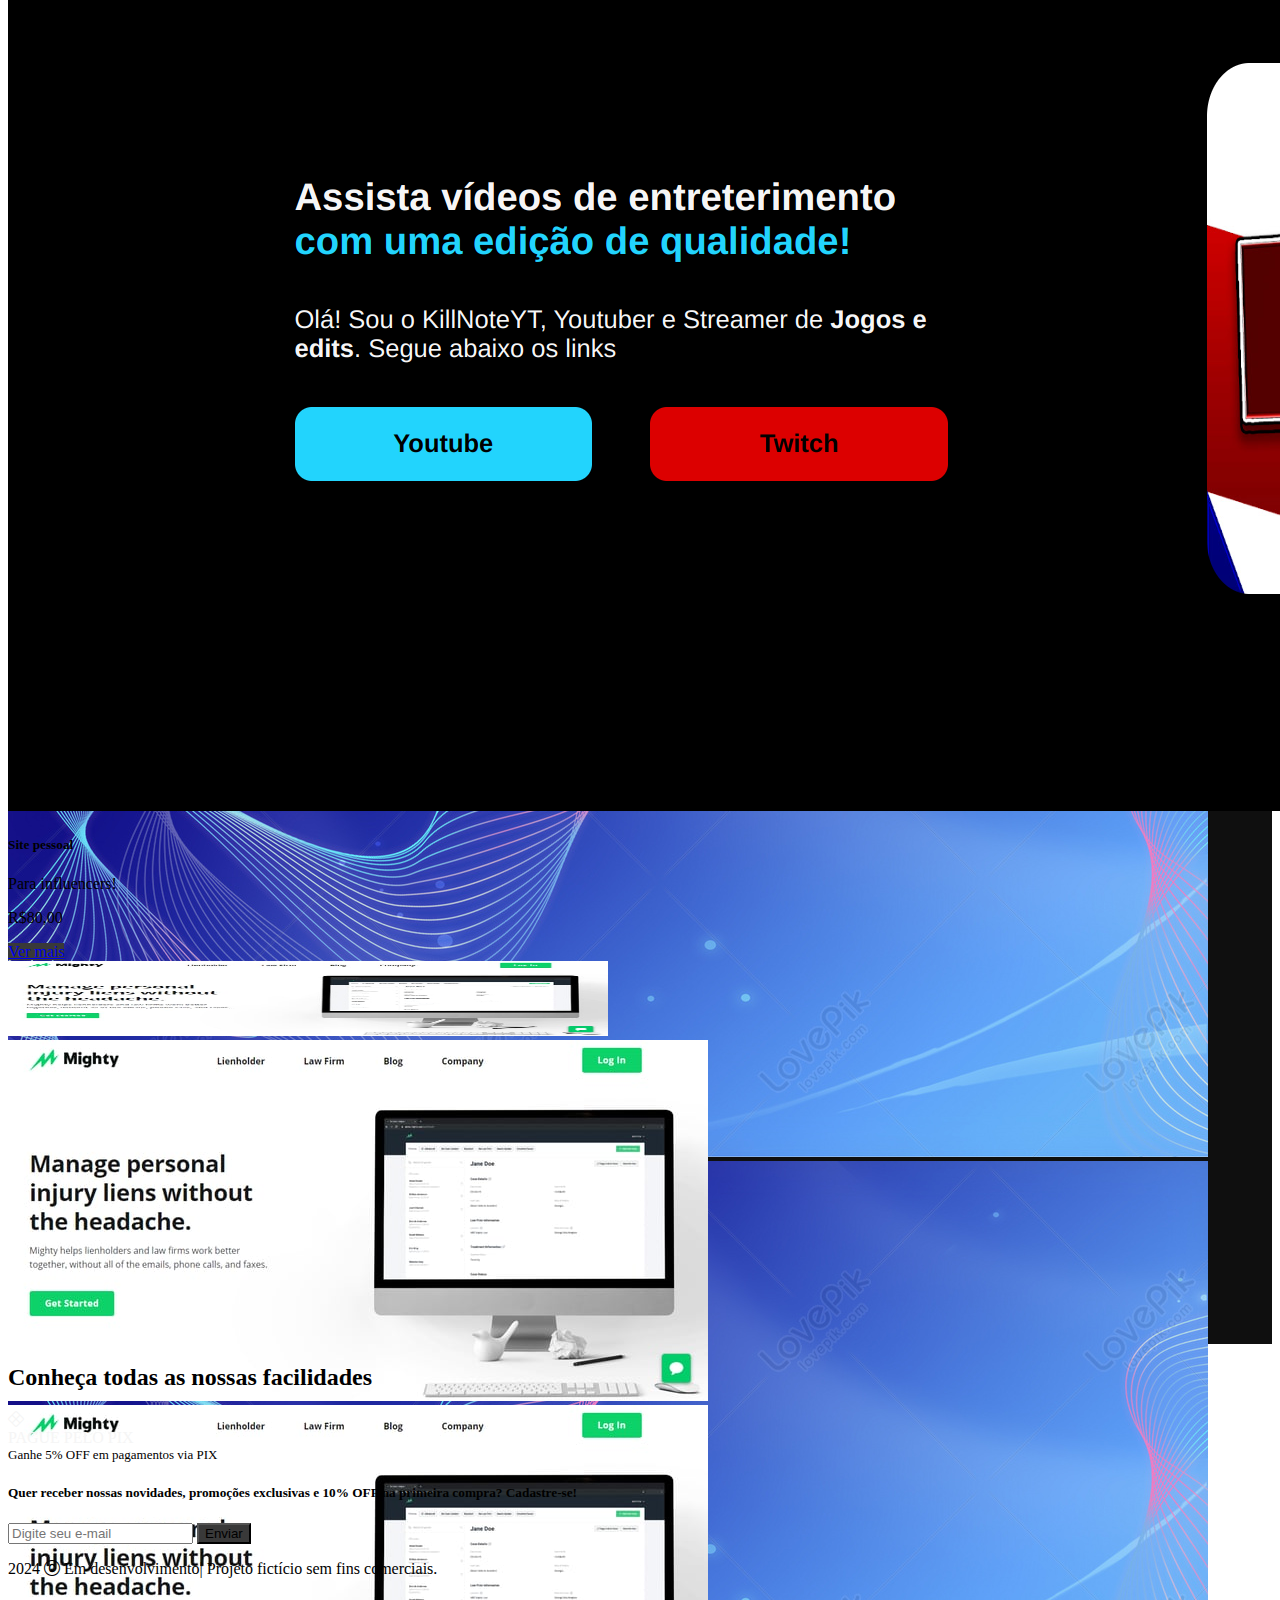
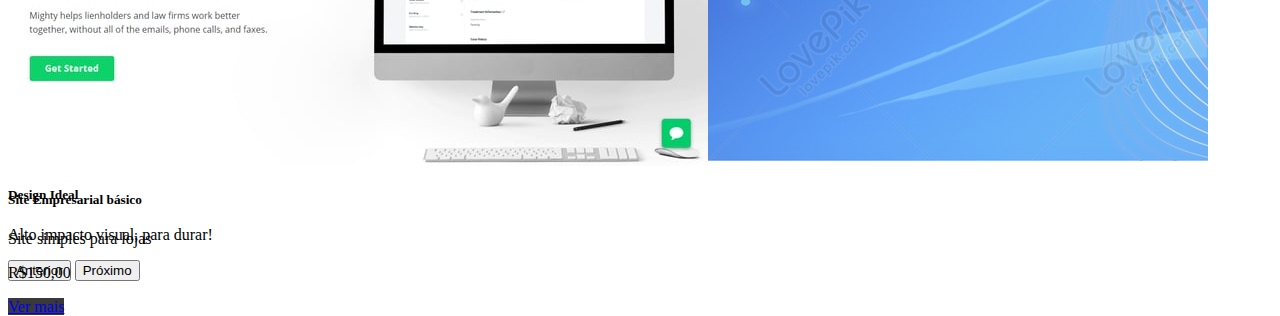
==== commit 55586f2b: "test2" ====
--- a/index.html
+++ b/index.html
@@ -109,9 +109,9 @@
 
     <div class="col-6 col-md-4 col-xxl-2">
         <div class="card rounded-0 border-0">
-          <img class="d-md-none d-block" src="./img/Mobile/categorias/categoria-camiseta.png"
+          <img class="d-md-none d-block" src="./img/Mobile/categorias/pessoa.png"
             alt="Camiseta masculina de manga na cor verde, com bolso, com detalhe vermelho.">
-          <img class="d-none d-md-block d-xl-none" src="./img/Tablet/categorias/categoria-camiseta.png"
+          <img class="d-none d-md-block d-xl-none" src="./img/Tablet/categorias/pessoa.png"
             alt="Camiseta masculina de manga na cor verde, com bolso, com detalhe vermelho.">
           <img class="d-none d-xl-block" src="./img/Desktop/categorias/pessoa.png"
             alt="Camiseta masculina de manga na cor verde, com bolso, com detalhe vermelho.">
@@ -125,9 +125,9 @@
 
     <div class="col-6 col-md-4 col-xxl-2">
       <div class="card rounded-0 border-0">
-        <img class="d-md-none d-block" src="./img/Mobile/categorias/categoria-bolsas.png"
+        <img class="d-md-none d-block" src="./img/Mobile/categorias/rede.png"
           alt="Bolsa feminina de couro na cor marrom, com cortes quadrados, e alça dourada em formato de corrente com detalhe verde, em fundo verde limão.">
-        <img class="d-none d-md-block d-xl-none" src="./img/Tablet/categorias/categoria-bolsas.png"
+        <img class="d-none d-md-block d-xl-none" src="./img/Tablet/categorias/rede.png"
           alt="Bolsa feminina de couro na cor marrom, com cortes quadrados, e alça dourada em formato de corrente com detalhe verde, em fundo verde limão.">
         <img class="d-none d-xl-block" src="./img/Desktop/categorias/rede.png"
           alt="Bolsa feminina de couro na cor marrom, com cortes quadrados, e alça dourada em formato de corrente com detalhe verde, em fundo verde limão.">
@@ -141,9 +141,9 @@
 
     <div class="col-6 col-md-4 col-xxl-2">
       <div class="card rounded-0 border-0">
-        <img class="d-md-none d-block" src="./img/Mobile/categorias/categoria-calcados.png"
+        <img class="d-md-none d-block" src="./img/Mobile/categorias/categoria-fazendo.png"
           alt="Par de tênis unissex com cor predominante branca e traços na cores laranja, azul, verde e cadarço vermelho, em fundo verde limão.">
-        <img class="d-none d-md-block d-xl-none" src="./img/Tablet/categorias/categoria-calcados.png"
+        <img class="d-none d-md-block d-xl-none" src="./img/Tablet/categorias/categoria-fazendo.png"
           alt="Par de tênis unissex com cor predominante branca e traços na cores laranja, azul, verde e cadarço vermelho, em fundo verde limão.">
         <img id="erro" class="d-none d-xl-block" src="./img/Desktop/categorias/categoria-fazendo.png"
           alt="Par de tênis unissex com cor predominante branca e traços na cores laranja, azul, verde e cadarço vermelho, em fundo verde limão.">
@@ -165,9 +165,9 @@
 
     <div class="col-12 col-md-6 col-xxl-4 pb-4">
       <div class="card">
-        <img class="d-block d-md-none" src="./img/Mobile/produtos/calca.png"
+        <img class="d-block d-md-none" src="./img/Mobile/produtos/site1png"
           alt="Modelo feminina vestindo blusa marrom, calça bege, par de sapatos altos na cor branca, cordão e pulseira, em um ambiente aberto com chão de terra e matos secos.">
-        <img class="d-none d-md-block d-xl-none" src="./img/Tablet/produtos/calca.png"
+        <img class="d-none d-md-block d-xl-none" src="./img/Tablet/produtos/site1.png"
           alt="Modelo feminina vestindo blusa marrom, calça bege, par de sapatos altos na cor branca, cordão e pulseira, em um ambiente aberto com chão de terra e matos secos.">
         <img class="d-none d-xl-block" src="./img/Desktop/produtos/site1.png"
           alt="Modelo feminina vestindo blusa marrom, calça bege, par de sapatos altos na cor branca, cordão e pulseira, em um ambiente aberto com chão de terra e matos secos.">
@@ -182,9 +182,9 @@
 
     <div class="col-12 col-md-6 col-xxl-4 pb-4">
       <div id="produto2" class="card">
-        <img class="d-block d-md-none" src="./img/Mobile/produtos/tenis.png"
+        <img class="d-block d-md-none" src="./img/Mobile/produtos/site-empresa.jpeg"
           alt="Foco nos pés de modelo usando par de tênis e meia na cor branca, e calça na cor preta, pisando em uma poça de água.">
-        <img class="d-none d-md-block d-xl-none" src="./img/Tablet/produtos/tenis.png"
+        <img class="d-none d-md-block d-xl-none" src="./img/Tablet/produtos/site-empresa.jpeg"
           alt="Foco nos pés de modelo usando par de tênis e meia na cor branca, e calça na cor preta, pisando em uma poça de água.">
         <img class="d-none d-xl-block" src="./img/Desktop/produtos/site-empresa.jpeg"
           alt="Foco nos pés de modelo usando par de tênis e meia na cor branca, e calça na cor preta, pisando em uma poça de água.">
